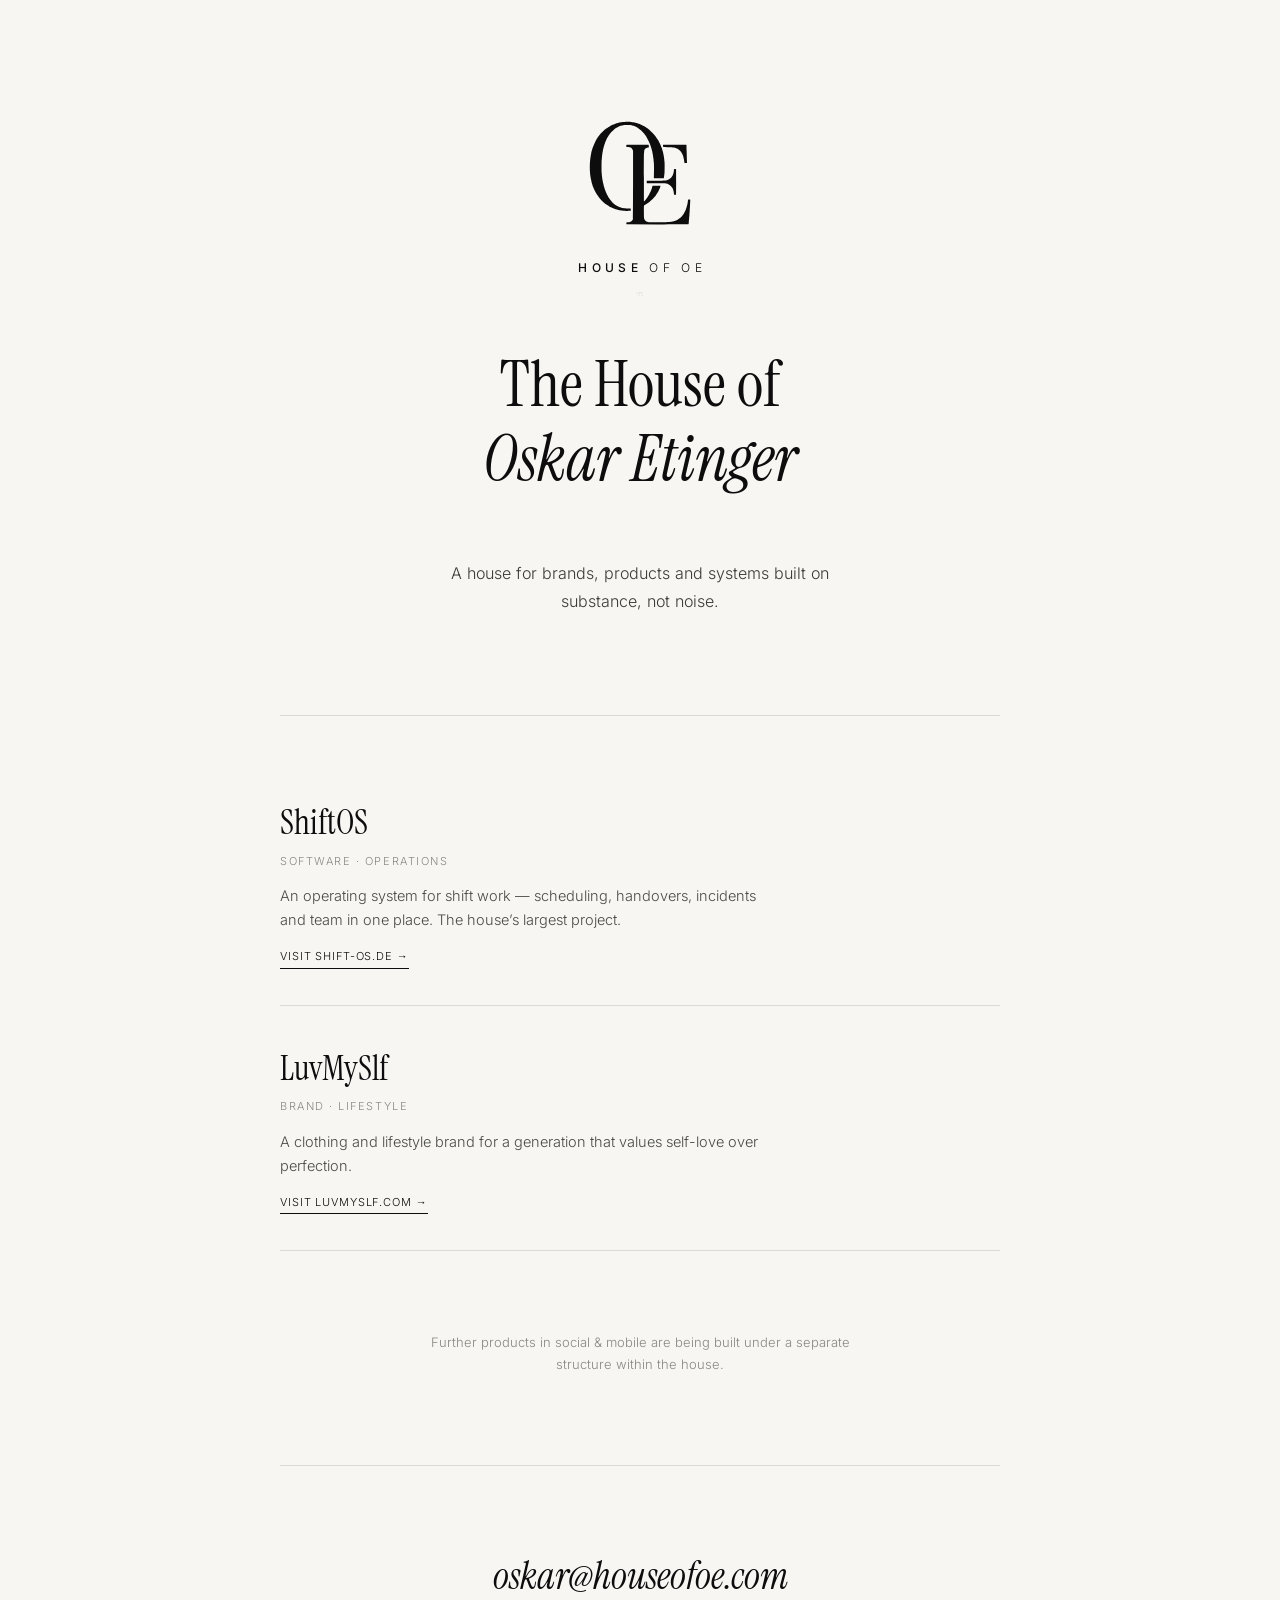
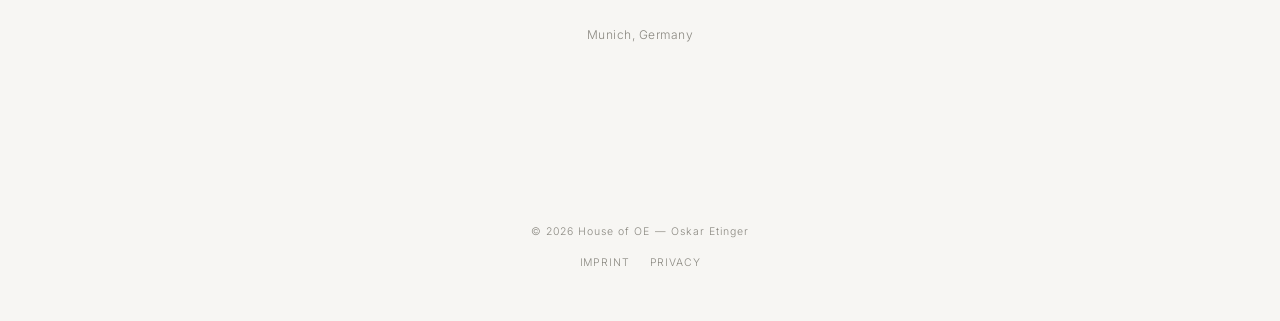
==== index.html @ 06ba4aed "Update hidden mark to חי" ====
<!DOCTYPE html>
<html lang="en">
<head>
<meta charset="UTF-8">
<meta name="viewport" content="width=device-width, initial-scale=1.0">
<title>House of OE</title>
<link rel="icon" href="favicon.ico" sizes="48x48">
<link rel="icon" href="icon.svg" type="image/svg+xml">
<link rel="icon" href="icon-32x32.png" sizes="32x32" type="image/png">
<link rel="apple-touch-icon" href="apple-icon.png">
<style>
  @font-face{
    font-family:'Inter';font-style:normal;font-weight:300;font-display:swap;
    src:url([data-uri]) format('woff2');
  }
  @font-face{
    font-family:'Inter';font-style:normal;font-weight:400;font-display:swap;
    src:url([data-uri]) format('woff2');
  }
  @font-face{
    font-family:'Inter';font-style:normal;font-weight:500;font-display:swap;
    src:url([data-uri]) format('woff2');
  }
  @font-face{
    font-family:'Instrument Serif';font-style:normal;font-weight:400;font-display:swap;
    src:url([data-uri]) format('woff2');
  }
  @font-face{
    font-family:'Instrument Serif';font-style:italic;font-weight:400;font-display:swap;
    src:url([data-uri]) format('woff2');
  }

  :root{
    --bg:#f7f6f3;   /* bone white, not pure white */
    --fg:#0d0d0d;   /* near black ink */
    --dim:#8a8880;
  }
  *{margin:0;padding:0;box-sizing:border-box;}
  html{background:var(--bg);}
  body{
    background:var(--bg);
    color:var(--fg);
    font-family:'Inter',sans-serif;
    font-weight:300;
    line-height:1.6;
    -webkit-font-smoothing:antialiased;
  }
  ::selection{background:var(--fg);color:var(--bg);}
  .wrap{max-width:720px;margin:0 auto;padding:0 32px;}

  /* ---------- MARK ---------- */
  .mark-stage{
    padding:120px 0 40px;
    display:flex;flex-direction:column;align-items:center;text-align:center;
  }
  .mono{width:104px;height:auto;color:var(--fg);}
  .word{
    margin-top:32px;
    font-size:12px;letter-spacing:0.36em;text-transform:uppercase;
    padding-left:0.36em; /* optical centering for the tracking */
  }
  .word b{font-weight:500;}
  .mk{
    display:block;
    margin-top:10px;
    font-size:8px;
    color:#e4e2db;
    letter-spacing:0.02em;
    user-select:none;
  }

  /* ---------- TITLE ---------- */
  .title{
    text-align:center;
    padding:8px 0 64px;
  }
  .title h1{
    font-family:'Instrument Serif',serif;
    font-weight:400;
    font-size:clamp(40px,7vw,64px);
    line-height:1.15;
    max-width:560px;
    margin:0 auto;
  }
  .title h1 em{font-style:italic;}

  /* ---------- LEDE ---------- */
  .lede{
    text-align:center;
    padding-bottom:100px;
  }
  .lede p{
    font-size:16px;font-weight:300;color:#3a3a38;
    max-width:420px;margin:0 auto;line-height:1.75;
  }

  hr{border:none;border-top:1px solid #dcdad3;max-width:720px;margin:0 auto;}

  /* ---------- REGISTER ---------- */
  .register{padding:80px 0;}
  .row{
    display:block;
    padding:36px 0;
    border-bottom:1px solid #dcdad3;
    text-decoration:none;
    color:inherit;
    transition:opacity .25s;
  }
  .row:hover{opacity:0.6;}
  .row:first-of-type{padding-top:0;}
  .row .name{
    font-family:'Instrument Serif',serif;
    font-size:clamp(26px,4vw,34px);
    font-weight:400;
  }
  .row .cat{
    font-size:11px;letter-spacing:0.14em;text-transform:uppercase;color:var(--dim);
    margin-top:2px;
  }
  .row .desc{
    margin-top:14px;
    font-size:14.5px;font-weight:300;color:#4a4a47;
    max-width:480px;line-height:1.65;
  }
  .row .visit{
    display:inline-block;
    margin-top:16px;
    font-size:11px;letter-spacing:0.08em;text-transform:uppercase;color:var(--fg);
    border-bottom:1px solid var(--fg);
    padding-bottom:2px;
  }

  /* ---------- NOTE ---------- */
  .note{padding:0 0 90px;text-align:center;}
  .note p{
    font-size:13px;color:var(--dim);font-weight:300;line-height:1.7;
    max-width:440px;margin:0 auto;
  }

  /* ---------- CONTACT ---------- */
  .contact{padding:80px 0 140px;text-align:center;}
  .contact a{
    font-family:'Instrument Serif',serif;font-style:italic;
    font-size:clamp(26px,4.5vw,38px);
    color:var(--fg);text-decoration:none;
  }
  .contact a:hover{color:#555;}
  .contact .loc{margin-top:18px;font-size:12px;color:var(--dim);letter-spacing:0.04em;}

  footer{padding:40px 0 48px;text-align:center;}
  footer .copy{font-size:10.5px;letter-spacing:0.1em;color:var(--dim);}
  footer .legal{margin-top:14px;display:flex;justify-content:center;gap:20px;}
  footer .legal a{
    font-size:10.5px;letter-spacing:0.08em;text-transform:uppercase;color:var(--dim);
    text-decoration:none;border-bottom:1px solid transparent;
  }
  footer .legal a:hover{color:var(--fg);border-color:var(--fg);}

  @media (max-width:640px){
    .wrap{padding:0 24px;}
    .mark-stage{padding:88px 0 32px;}

  }
</style>
</head>
<body>

<div class="mark-stage">
  <svg class="mono" viewBox="0 0 1042 1063" fill="currentColor" role="img" aria-label="House of OE">
    <g transform="translate(0.000000,1063.000000) scale(0.100000,-0.100000)">
    <path d="M3700 10440 c-30 -4 -100 -9 -155 -9 -55 -1 -125 -8 -155 -16 -30 -8
-77 -15 -105 -15 -27 0 -61 -7 -75 -15 -14 -8 -45 -15 -70 -15 -25 0 -54 -7
-64 -15 -11 -8 -36 -15 -55 -15 -20 0 -45 -7 -55 -15 -11 -8 -34 -15 -50 -15
-17 -1 -42 -7 -56 -15 -14 -8 -36 -15 -50 -15 -14 0 -34 -7 -44 -15 -11 -8
-28 -15 -37 -15 -10 0 -31 -7 -48 -15 -17 -8 -45 -22 -62 -30 -17 -8 -38 -15
-48 -15 -9 0 -21 -4 -26 -8 -6 -4 -37 -19 -70 -32 -71 -27 -263 -126 -286
-146 -8 -8 -20 -14 -25 -14 -5 -1 -50 -26 -100 -58 -153 -96 -210 -137 -365
-257 -87 -67 -400 -376 -457 -450 -25 -33 -64 -81 -86 -106 -141 -158 -372
-536 -483 -789 -8 -19 -19 -42 -24 -50 -5 -8 -12 -22 -15 -30 -3 -8 -12 -27
-20 -42 -8 -14 -14 -33 -14 -41 0 -8 -7 -20 -15 -27 -8 -7 -15 -21 -15 -32 0
-11 -6 -32 -13 -46 -8 -15 -21 -42 -30 -60 -9 -19 -17 -41 -17 -51 0 -9 -7
-26 -15 -37 -8 -10 -15 -28 -15 -40 0 -11 -7 -29 -15 -40 -8 -10 -15 -31 -15
-45 0 -14 -7 -34 -15 -45 -8 -10 -15 -35 -15 -54 0 -19 -7 -44 -15 -54 -8 -11
-15 -31 -15 -45 -1 -14 -7 -37 -15 -51 -8 -14 -14 -38 -15 -53 0 -16 -5 -38
-12 -50 -6 -12 -15 -51 -19 -87 -17 -132 -32 -216 -45 -253 -8 -20 -14 -59
-14 -85 0 -26 -7 -65 -15 -87 -8 -22 -14 -72 -15 -112 0 -39 -5 -84 -11 -100
-10 -26 -16 -87 -39 -428 -12 -180 -12 -596 0 -740 6 -66 15 -185 20 -265 5
-80 14 -161 20 -180 5 -19 10 -55 10 -80 0 -25 7 -72 15 -103 8 -32 15 -77 15
-100 0 -23 7 -55 15 -71 8 -15 15 -43 15 -61 0 -18 7 -52 15 -75 8 -23 15 -61
15 -84 1 -22 7 -52 15 -66 8 -14 14 -41 15 -61 0 -19 7 -44 15 -55 8 -10 15
-33 15 -50 0 -16 7 -39 15 -50 8 -10 15 -35 15 -54 0 -19 7 -44 15 -54 8 -11
15 -32 15 -46 0 -14 7 -35 15 -46 8 -10 15 -29 15 -41 0 -12 6 -34 14 -50 7
-15 21 -45 30 -66 9 -20 23 -54 32 -75 9 -20 23 -50 30 -65 8 -16 14 -34 14
-42 0 -7 7 -18 15 -25 8 -7 15 -23 15 -35 0 -12 7 -28 15 -35 8 -7 15 -21 15
-31 0 -10 4 -21 10 -24 5 -3 21 -30 36 -58 14 -29 39 -74 55 -102 16 -27 37
-63 45 -80 35 -68 143 -234 232 -354 26 -35 56 -76 67 -91 72 -99 310 -356
390 -423 33 -27 83 -71 110 -97 54 -50 186 -152 247 -188 20 -13 38 -26 40
-30 3 -8 143 -102 151 -102 3 0 28 -15 55 -33 28 -18 117 -66 198 -106 82 -40
161 -80 176 -87 14 -8 33 -14 41 -14 8 0 20 -7 27 -15 7 -8 25 -15 40 -15 15
0 33 -7 40 -15 7 -8 24 -15 39 -15 14 0 35 -7 45 -15 11 -8 29 -15 40 -15 12
0 30 -7 40 -15 11 -8 36 -15 55 -15 20 0 45 -7 55 -15 11 -8 36 -15 55 -15 20
0 45 -7 55 -15 11 -8 36 -15 55 -15 20 0 45 -7 55 -15 11 -8 40 -15 65 -15 25
0 64 -7 86 -15 22 -8 69 -14 105 -15 36 0 92 -7 125 -15 81 -20 767 -22 782
-3 6 7 9 60 8 118 l-2 105 -304 5 c-209 4 -313 9 -332 18 -16 6 -52 12 -80 12
-29 1 -63 7 -77 15 -14 8 -43 14 -66 15 -22 0 -49 7 -60 15 -10 8 -32 15 -49
15 -16 0 -39 7 -49 15 -11 8 -31 15 -45 15 -14 0 -35 7 -45 15 -11 8 -30 15
-42 15 -12 0 -27 7 -34 15 -7 8 -19 15 -27 15 -13 0 -34 9 -93 41 -79 42 -101
55 -138 80 -24 16 -45 29 -48 29 -9 0 -209 154 -265 204 -112 101 -322 358
-407 497 -47 77 -51 85 -85 136 -15 24 -27 45 -27 49 0 3 -13 26 -30 51 -16
24 -30 50 -30 57 0 8 -7 19 -15 26 -8 7 -15 20 -15 30 0 10 -7 23 -15 30 -8 7
-15 20 -15 30 0 10 -7 23 -15 30 -8 7 -15 23 -15 35 0 12 -7 28 -15 35 -8 7
-15 18 -15 24 0 7 -13 39 -30 71 -16 32 -30 66 -30 76 0 10 -8 32 -17 51 -9
18 -22 45 -30 60 -7 14 -13 34 -13 45 0 10 -7 27 -15 37 -8 11 -15 32 -15 46
0 14 -4 30 -8 36 -9 9 -39 101 -61 184 -7 25 -19 68 -27 95 -20 69 -34 132
-43 185 -4 25 -12 61 -18 80 -14 44 -31 126 -43 207 -5 35 -14 72 -20 82 -5
11 -10 37 -10 59 0 21 -7 61 -15 88 -8 27 -15 78 -15 114 0 36 -5 81 -11 100
-7 19 -15 94 -19 165 -5 72 -13 171 -20 220 -14 112 -15 1199 0 1295 5 36 14
133 20 215 5 83 14 168 20 190 5 22 10 65 10 95 0 30 7 82 15 115 8 33 15 81
15 106 0 26 7 66 15 89 8 23 15 59 15 80 0 21 7 57 15 80 8 23 15 58 15 77 0
19 5 44 12 56 6 12 15 40 19 62 8 42 27 114 54 205 9 30 20 73 26 95 5 21 14
44 18 50 5 5 11 24 14 40 6 35 24 89 43 128 8 16 14 39 14 52 0 12 7 28 15 35
8 7 15 22 15 34 0 12 7 31 15 42 8 10 15 26 15 34 0 13 47 119 70 160 9 15 42
83 54 110 4 8 22 42 41 75 19 33 39 70 45 83 5 12 26 48 47 80 21 31 42 65 48
74 13 21 93 136 145 207 60 83 343 362 449 443 115 88 276 185 379 228 76 32
102 43 175 74 21 9 48 16 60 16 12 1 33 7 47 15 14 8 44 14 68 15 24 0 52 5
63 11 11 5 52 14 92 20 40 5 97 13 127 18 72 12 415 12 508 0 39 -5 102 -13
140 -17 37 -5 85 -15 107 -22 22 -7 58 -18 80 -26 22 -7 55 -15 72 -19 18 -4
35 -11 38 -16 4 -5 13 -9 21 -9 25 0 244 -112 359 -183 192 -120 475 -384 634
-592 73 -96 221 -323 286 -440 50 -88 195 -370 195 -377 0 -4 14 -37 30 -71
17 -35 30 -71 30 -79 0 -8 7 -23 15 -34 8 -10 15 -28 15 -40 0 -11 7 -29 15
-40 8 -10 15 -28 15 -40 0 -11 7 -29 15 -40 8 -10 15 -31 15 -45 0 -15 6 -32
14 -38 8 -6 16 -24 19 -39 4 -26 9 -40 37 -122 7 -19 15 -55 19 -80 4 -25 13
-55 19 -67 7 -12 12 -34 12 -50 1 -15 7 -39 15 -53 8 -14 15 -41 15 -60 0 -19
7 -46 15 -60 8 -14 14 -46 15 -71 0 -26 7 -63 15 -82 8 -20 15 -56 15 -80 0
-25 7 -61 15 -80 8 -20 15 -63 15 -95 0 -33 7 -79 15 -102 8 -23 15 -70 15
-104 0 -34 5 -77 11 -96 7 -19 15 -89 19 -155 4 -66 13 -149 19 -185 31 -182
37 -913 13 -1435 -5 -99 -6 -183 -2 -188 3 -4 229 -6 501 -5 l494 3 7 40 c3
22 12 76 18 120 6 44 15 103 20 130 5 28 12 93 15 145 3 52 10 113 15 135 13
53 13 974 0 1028 -5 23 -14 98 -20 167 -14 172 -27 286 -39 345 -12 60 -28
158 -41 240 -5 33 -13 73 -19 88 -6 16 -11 40 -11 55 0 15 -6 47 -14 72 -8 25
-22 72 -31 105 -36 133 -48 172 -61 210 -8 23 -14 51 -14 64 0 13 -7 36 -15
52 -8 16 -22 42 -30 58 -8 16 -15 34 -15 41 0 7 -6 26 -14 43 -7 18 -35 84
-61 147 -58 139 -196 420 -254 514 -22 37 -41 69 -41 71 0 5 -192 290 -199
295 -4 3 -27 32 -51 65 -24 33 -65 83 -90 110 -25 28 -62 70 -82 95 -52 65
-294 309 -353 355 -27 22 -77 63 -110 90 -137 117 -334 250 -515 349 -68 37
-277 140 -320 158 -14 5 -38 16 -53 24 -16 8 -36 14 -46 14 -9 0 -26 7 -37 15
-10 8 -31 15 -45 15 -15 0 -32 7 -39 15 -7 8 -27 15 -44 15 -17 0 -40 7 -50
15 -11 8 -31 15 -45 15 -14 1 -37 7 -51 15 -14 8 -38 14 -55 15 -16 0 -43 7
-59 15 -15 8 -49 15 -75 15 -25 1 -57 7 -71 15 -14 8 -52 14 -85 15 -33 0 -76
5 -95 11 -66 22 -619 44 -720 29z"/>
    <path d="M3850 8121 c-15 -29 -13 -178 3 -188 6 -4 35 -8 62 -9 114 -2 243
-16 280 -31 98 -38 144 -66 197 -120 70 -71 106 -149 122 -258 15 -109 15
-6684 0 -6765 -23 -123 -106 -242 -201 -289 -26 -13 -60 -30 -75 -38 -14 -7
-33 -13 -43 -13 -9 0 -28 -6 -43 -14 -17 -8 -74 -16 -150 -18 -159 -7 -164
-10 -160 -122 l3 -81 3104 -3 c1723 -1 3109 2 3114 7 16 16 37 147 37 236 1
49 5 110 11 135 5 25 14 117 19 205 5 88 14 176 20 195 5 19 10 91 10 160 0
69 7 175 15 235 8 61 15 164 15 230 0 66 5 149 11 185 6 36 14 160 19 275 5
116 14 297 21 403 8 139 8 197 0 205 -5 5 -52 12 -104 15 -77 3 -95 1 -106
-12 -8 -10 -17 -59 -22 -119 -5 -56 -15 -138 -23 -182 -8 -44 -20 -109 -26
-145 -7 -36 -16 -69 -21 -75 -5 -5 -9 -20 -9 -35 0 -22 -12 -68 -42 -155 -6
-16 -14 -48 -18 -70 -9 -46 -26 -98 -46 -138 -8 -16 -14 -36 -14 -46 0 -9 -7
-26 -15 -37 -8 -10 -15 -25 -15 -33 0 -13 -49 -126 -70 -161 -5 -8 -21 -40
-36 -70 -15 -30 -43 -80 -62 -110 -20 -30 -43 -67 -52 -82 -53 -94 -227 -286
-339 -376 -139 -112 -367 -252 -411 -252 -9 0 -25 -7 -36 -15 -10 -8 -28 -15
-40 -15 -11 0 -29 -7 -40 -15 -10 -8 -30 -15 -44 -15 -14 0 -36 -7 -50 -15
-14 -8 -41 -14 -61 -15 -20 0 -53 -7 -72 -15 -20 -8 -54 -15 -76 -15 -22 0
-52 -5 -68 -12 -15 -6 -107 -15 -203 -19 -96 -4 -233 -13 -305 -18 -72 -6
-476 -10 -900 -10 -639 -1 -780 2 -830 14 -33 8 -76 15 -95 15 -19 0 -44 7
-54 15 -11 8 -30 15 -42 15 -13 0 -26 4 -29 10 -3 5 -21 17 -40 26 -61 29
-130 108 -162 187 -57 136 -63 219 -63 832 0 482 2 553 16 573 8 12 19 22 25
22 5 0 28 14 51 30 22 17 45 30 50 30 8 0 91 54 263 171 194 131 403 321 609
551 147 165 210 245 221 276 3 12 10 22 15 22 8 0 56 72 93 140 11 19 25 42
33 51 8 8 14 19 14 22 0 4 17 35 38 69 47 80 116 224 177 373 32 80 56 159 58
195 l2 25 -385 2 c-428 2 -430 2 -430 -60 0 -17 -7 -41 -15 -51 -8 -11 -15
-32 -15 -48 0 -15 -6 -42 -14 -60 -21 -51 -38 -100 -43 -128 -5 -24 -22 -68
-50 -122 -7 -14 -13 -35 -13 -46 0 -11 -7 -25 -15 -32 -8 -7 -15 -18 -15 -25
0 -8 -6 -26 -14 -42 -8 -15 -40 -82 -72 -148 -84 -175 -232 -418 -351 -574
-112 -147 -209 -254 -224 -245 -5 3 -9 971 -9 2417 0 2071 2 2420 15 2472 8
33 14 89 15 124 0 106 31 179 109 259 89 93 128 112 281 136 l75 11 -4 120
c-2 66 -5 123 -8 128 -2 4 -503 7 -1113 7 -1086 0 -1110 0 -1120 -19z"/>
    <path d="M7515 8120 c-3 -10 -1 -36 4 -58 6 -21 12 -62 13 -91 1 -29 5 -54 9
-57 4 -2 163 -6 355 -9 192 -3 378 -9 414 -15 36 -5 106 -10 156 -10 55 0 108
-6 134 -15 23 -8 59 -15 79 -15 21 0 46 -7 57 -15 10 -8 31 -15 46 -15 14 0
39 -6 55 -14 15 -7 46 -21 68 -31 22 -9 47 -21 55 -26 8 -5 25 -13 37 -19 50
-21 152 -99 216 -165 100 -102 208 -274 282 -450 6 -16 20 -47 29 -68 9 -21
16 -52 16 -70 0 -18 7 -41 15 -51 8 -11 15 -34 15 -52 0 -17 7 -51 15 -74 8
-23 15 -59 15 -79 1 -20 7 -47 15 -61 8 -14 14 -51 15 -82 0 -31 7 -83 15
-115 8 -31 15 -77 15 -100 l0 -43 129 0 c94 0 130 3 133 13 3 6 1 44 -4 82 -4
39 -12 282 -18 540 -5 259 -14 525 -20 593 -5 68 -10 221 -10 342 0 120 -3
225 -6 234 -6 14 -118 16 -1174 16 -1150 0 -1169 0 -1175 -20z"/>
    <path d="M8621 5697 c-6 -8 -13 -61 -16 -118 -7 -128 -42 -293 -82 -386 -7
-17 -13 -35 -13 -40 0 -16 -61 -136 -86 -170 -13 -17 -24 -36 -24 -41 0 -19
-145 -164 -199 -200 -78 -51 -94 -60 -111 -67 -8 -3 -28 -13 -43 -21 -16 -7
-34 -14 -42 -14 -7 0 -18 -7 -25 -15 -7 -8 -24 -15 -39 -15 -14 -1 -37 -7 -51
-15 -14 -8 -42 -14 -62 -15 -20 0 -49 -6 -65 -12 -21 -10 -244 -14 -953 -18
l-925 -5 -1 -117 c0 -65 3 -123 6 -129 5 -8 267 -11 921 -13 921 -2 948 -2
1084 -37 22 -6 54 -13 72 -16 18 -3 38 -11 44 -19 6 -8 17 -14 23 -14 16 0 70
-28 136 -72 77 -50 220 -200 270 -282 41 -69 100 -206 100 -236 0 -8 7 -28 15
-44 8 -15 15 -43 15 -61 0 -17 7 -54 15 -81 8 -27 15 -78 15 -114 1 -83 14
-150 31 -161 18 -11 186 -12 193 0 3 5 6 579 6 1277 1 1019 -2 1269 -12 1276
-22 14 -184 10 -197 -5z"/>
  </g>
  </svg>
  <div class="word"><b>HOUSE</b> OF OE</div>
  <span class="mk" aria-hidden="true">חי</span>
</div>

<div class="title">
  <h1>The House of<br><em>Oskar Etinger</em></h1>
</div>

<div class="lede">
  <p>A house for brands, products and systems built on substance, not noise.</p>
</div>

<hr>

<div class="wrap register">
  <a class="row" href="https://shift-os.de" target="_blank" rel="noopener">
    <div>
      <div class="name">ShiftOS</div>
      <div class="cat">Software · Operations</div>
      <p class="desc">An operating system for shift work — scheduling, handovers, incidents and team in one place. The house’s largest project.</p>
      <span class="visit">Visit shift-os.de →</span>
    </div>
  </a>

  <a class="row" href="https://luvmyslf.com" target="_blank" rel="noopener">
    <div>
      <div class="name">LuvMySlf</div>
      <div class="cat">Brand · Lifestyle</div>
      <p class="desc">A clothing and lifestyle brand for a generation that values self-love over perfection.</p>
      <span class="visit">Visit luvmyslf.com →</span>
    </div>
  </a>
</div>

<div class="wrap note">
  <p>Further products in social &amp; mobile are being built under a separate structure within the house.</p>
</div>

<hr>

<div class="wrap contact">
  <a href="mailto:oskar@houseofoe.com">oskar@houseofoe.com</a>
  <div class="loc">Munich, Germany</div>
</div>

<footer>
  <div class="copy">© 2026 House of OE — Oskar Etinger</div>
  <div class="legal">
    <a href="imprint.html">Imprint</a>
    <a href="privacy.html">Privacy</a>
  </div>
</footer>

</body>
</html>
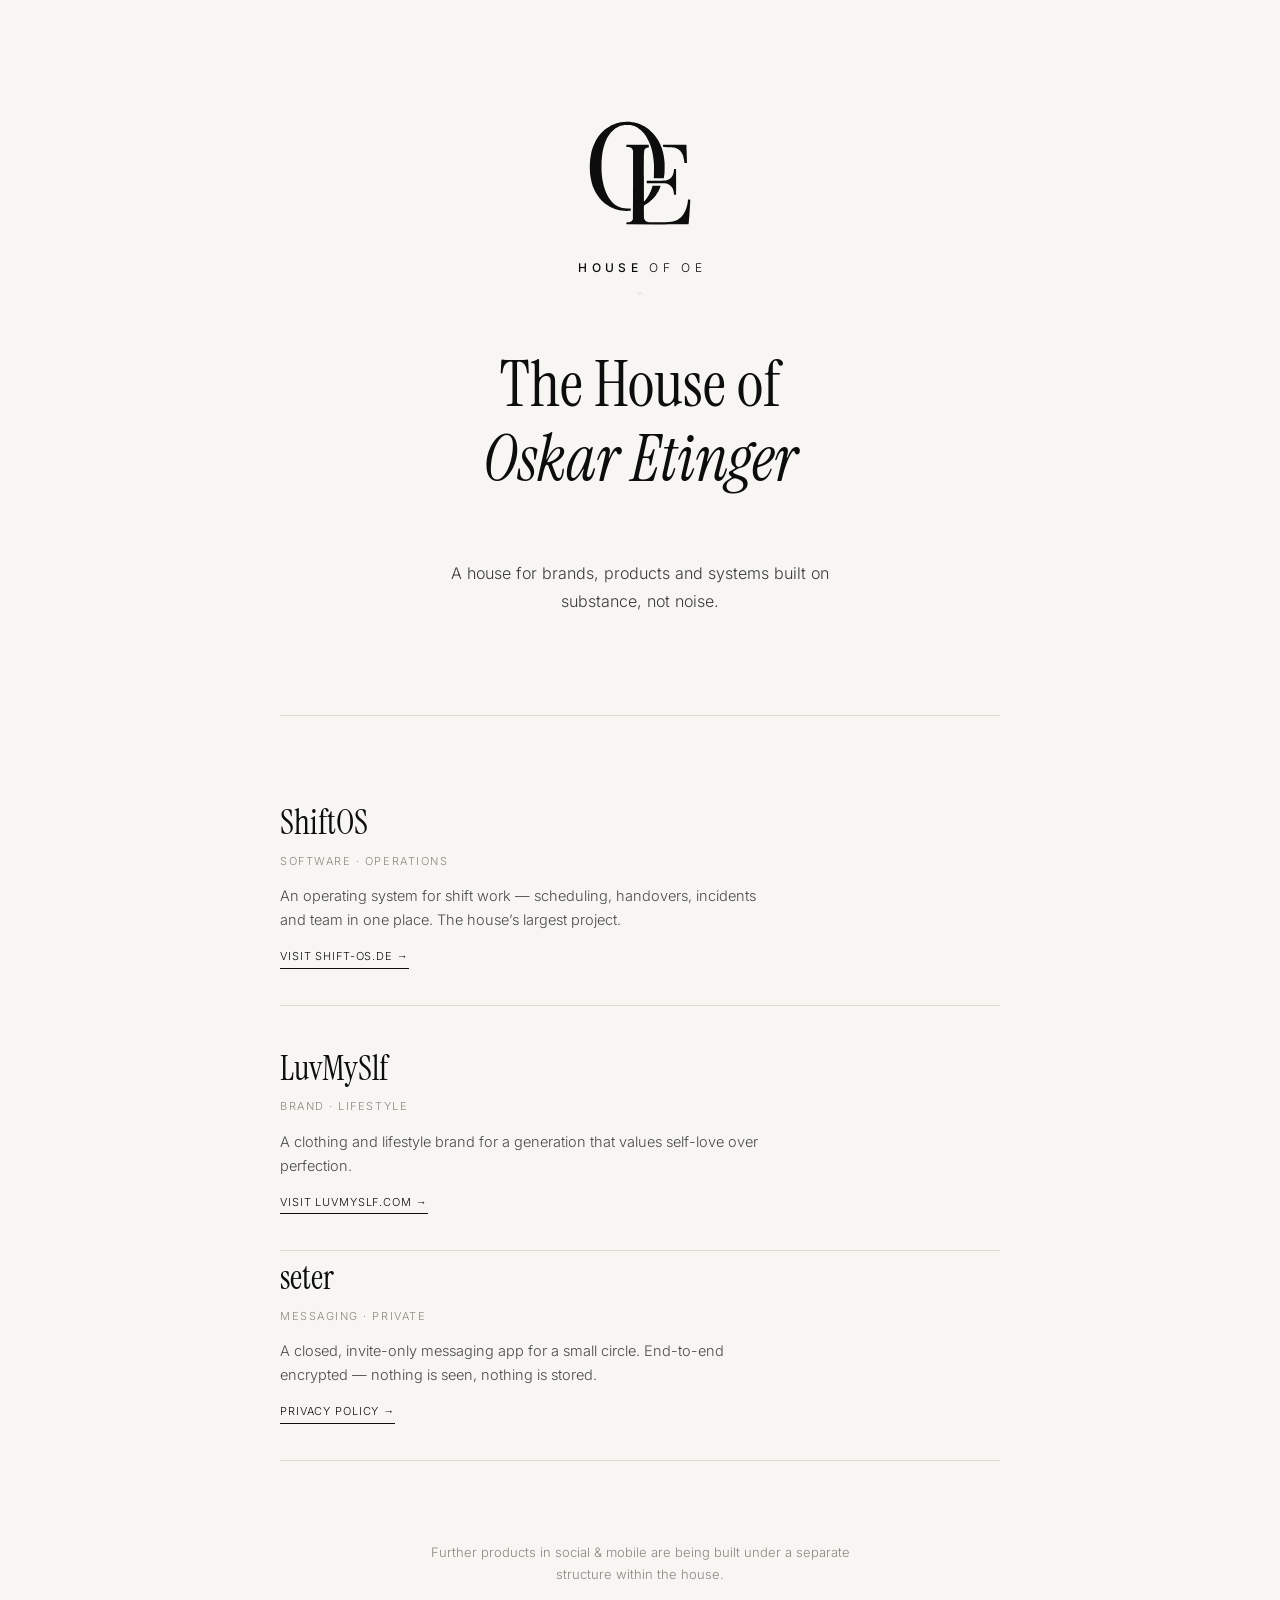
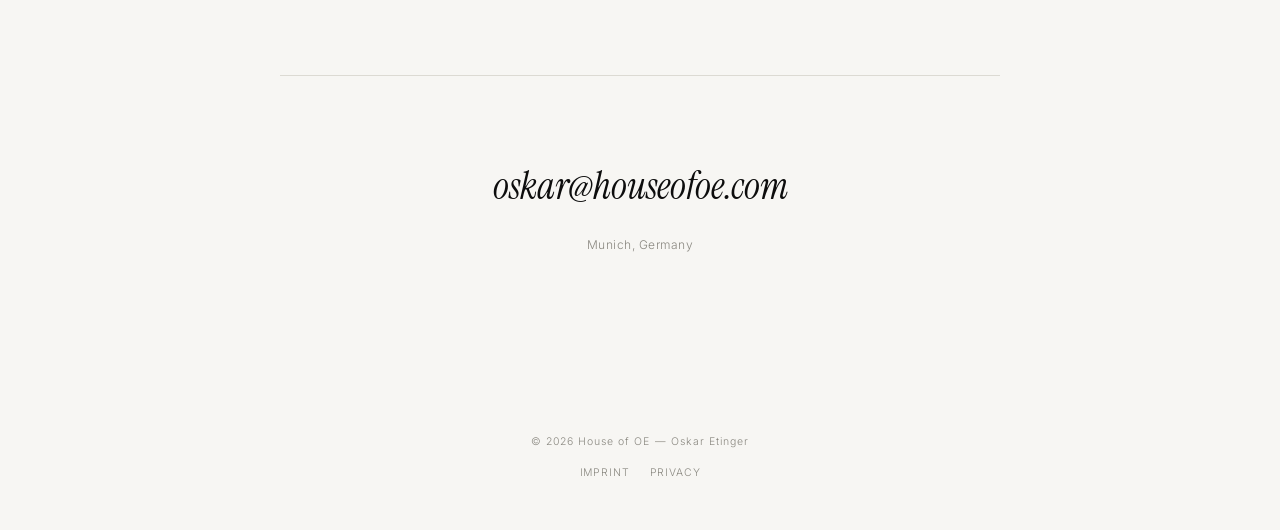
==== commit af6ff9b9: "Add seter to register, add seter privacy policy" ====
--- a/index.html
+++ b/index.html
@@ -107,6 +107,7 @@
     transition:opacity .25s;
   }
   .row:hover{opacity:0.6;}
+  .row.static:hover{opacity:1;}
   .row:first-of-type{padding-top:0;}
   .row .name{
     font-family:'Instrument Serif',serif;
@@ -128,7 +129,9 @@
     font-size:11px;letter-spacing:0.08em;text-transform:uppercase;color:var(--fg);
     border-bottom:1px solid var(--fg);
     padding-bottom:2px;
-  }
+    text-decoration:none;
+  }
+  a.visit:hover{color:#555;border-color:#555;}
 
   /* ---------- NOTE ---------- */
   .note{padding:0 0 90px;text-align:center;}
@@ -333,6 +336,15 @@
       <span class="visit">Visit luvmyslf.com →</span>
     </div>
   </a>
+
+  <div class="row static">
+    <div>
+      <div class="name">seter</div>
+      <div class="cat">Messaging · Private</div>
+      <p class="desc">A closed, invite-only messaging app for a small circle. End-to-end encrypted — nothing is seen, nothing is stored.</p>
+      <a class="visit" href="seter-privacy.html">Privacy Policy →</a>
+    </div>
+  </div>
 </div>
 
 <div class="wrap note">
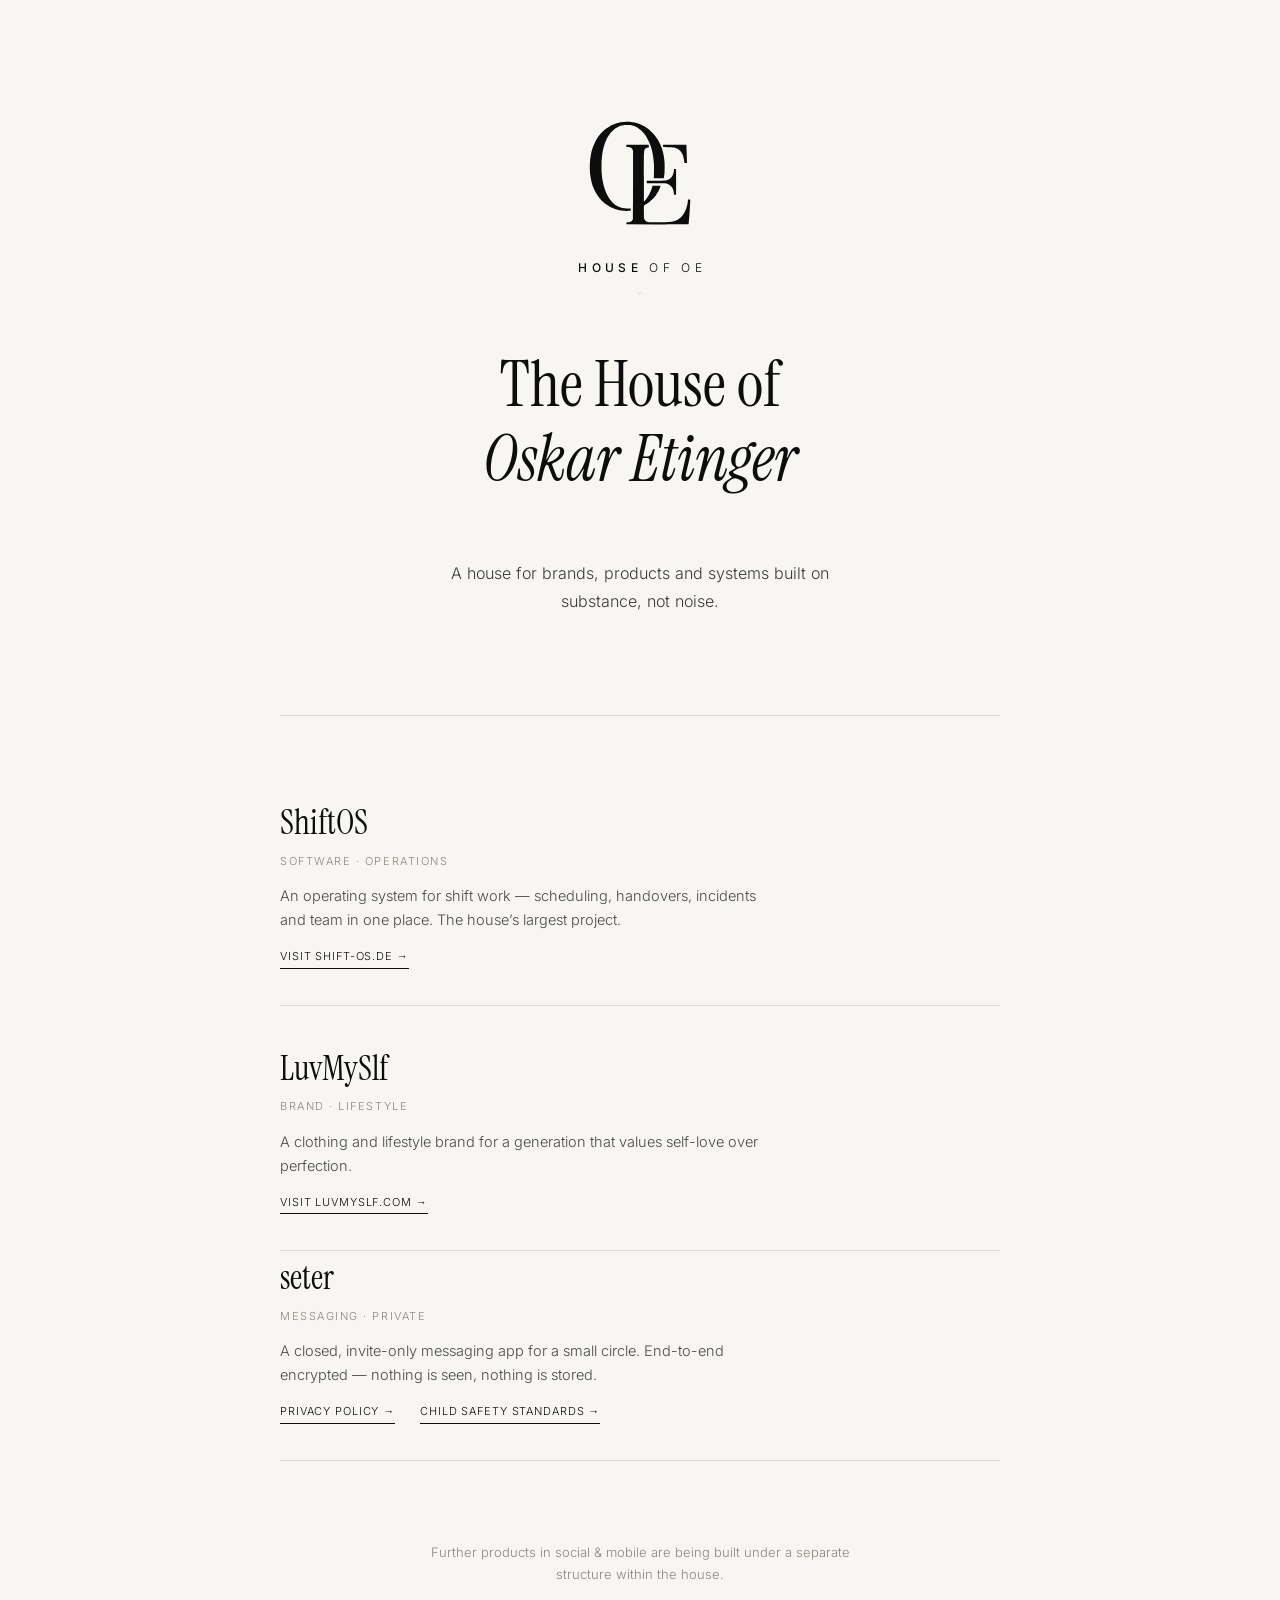
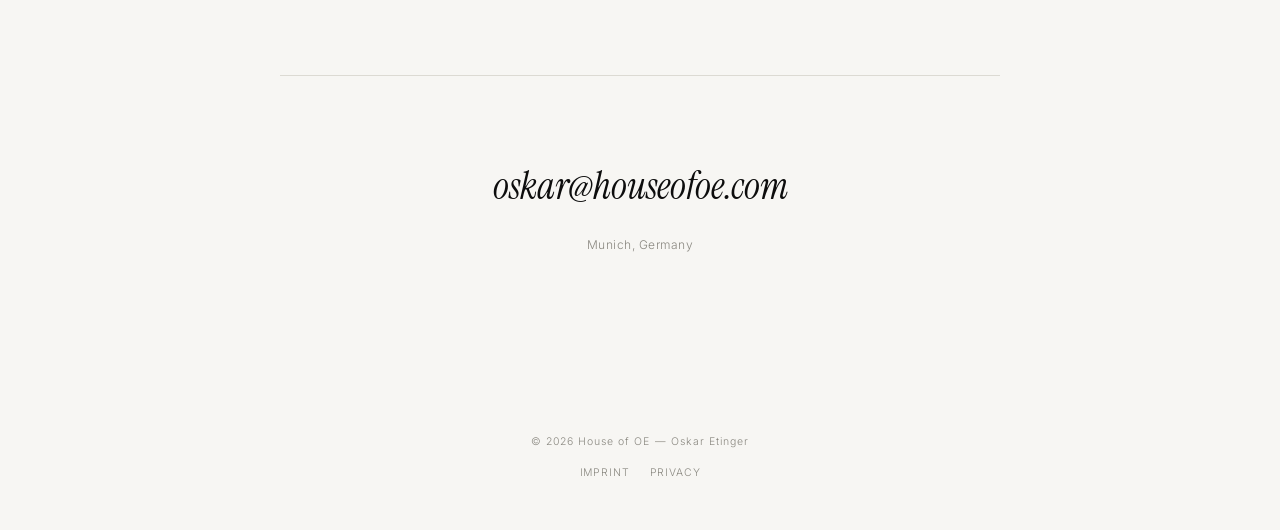
==== commit f313420b: "Update Child Safety Standards content" ====
--- a/index.html
+++ b/index.html
@@ -126,6 +126,7 @@
   .row .visit{
     display:inline-block;
     margin-top:16px;
+    margin-right:20px;
     font-size:11px;letter-spacing:0.08em;text-transform:uppercase;color:var(--fg);
     border-bottom:1px solid var(--fg);
     padding-bottom:2px;
@@ -343,6 +344,7 @@
       <div class="cat">Messaging · Private</div>
       <p class="desc">A closed, invite-only messaging app for a small circle. End-to-end encrypted — nothing is seen, nothing is stored.</p>
       <a class="visit" href="seter-privacy.html">Privacy Policy →</a>
+      <a class="visit" href="seter-csae-standards.html">Child Safety Standards →</a>
     </div>
   </div>
 </div>
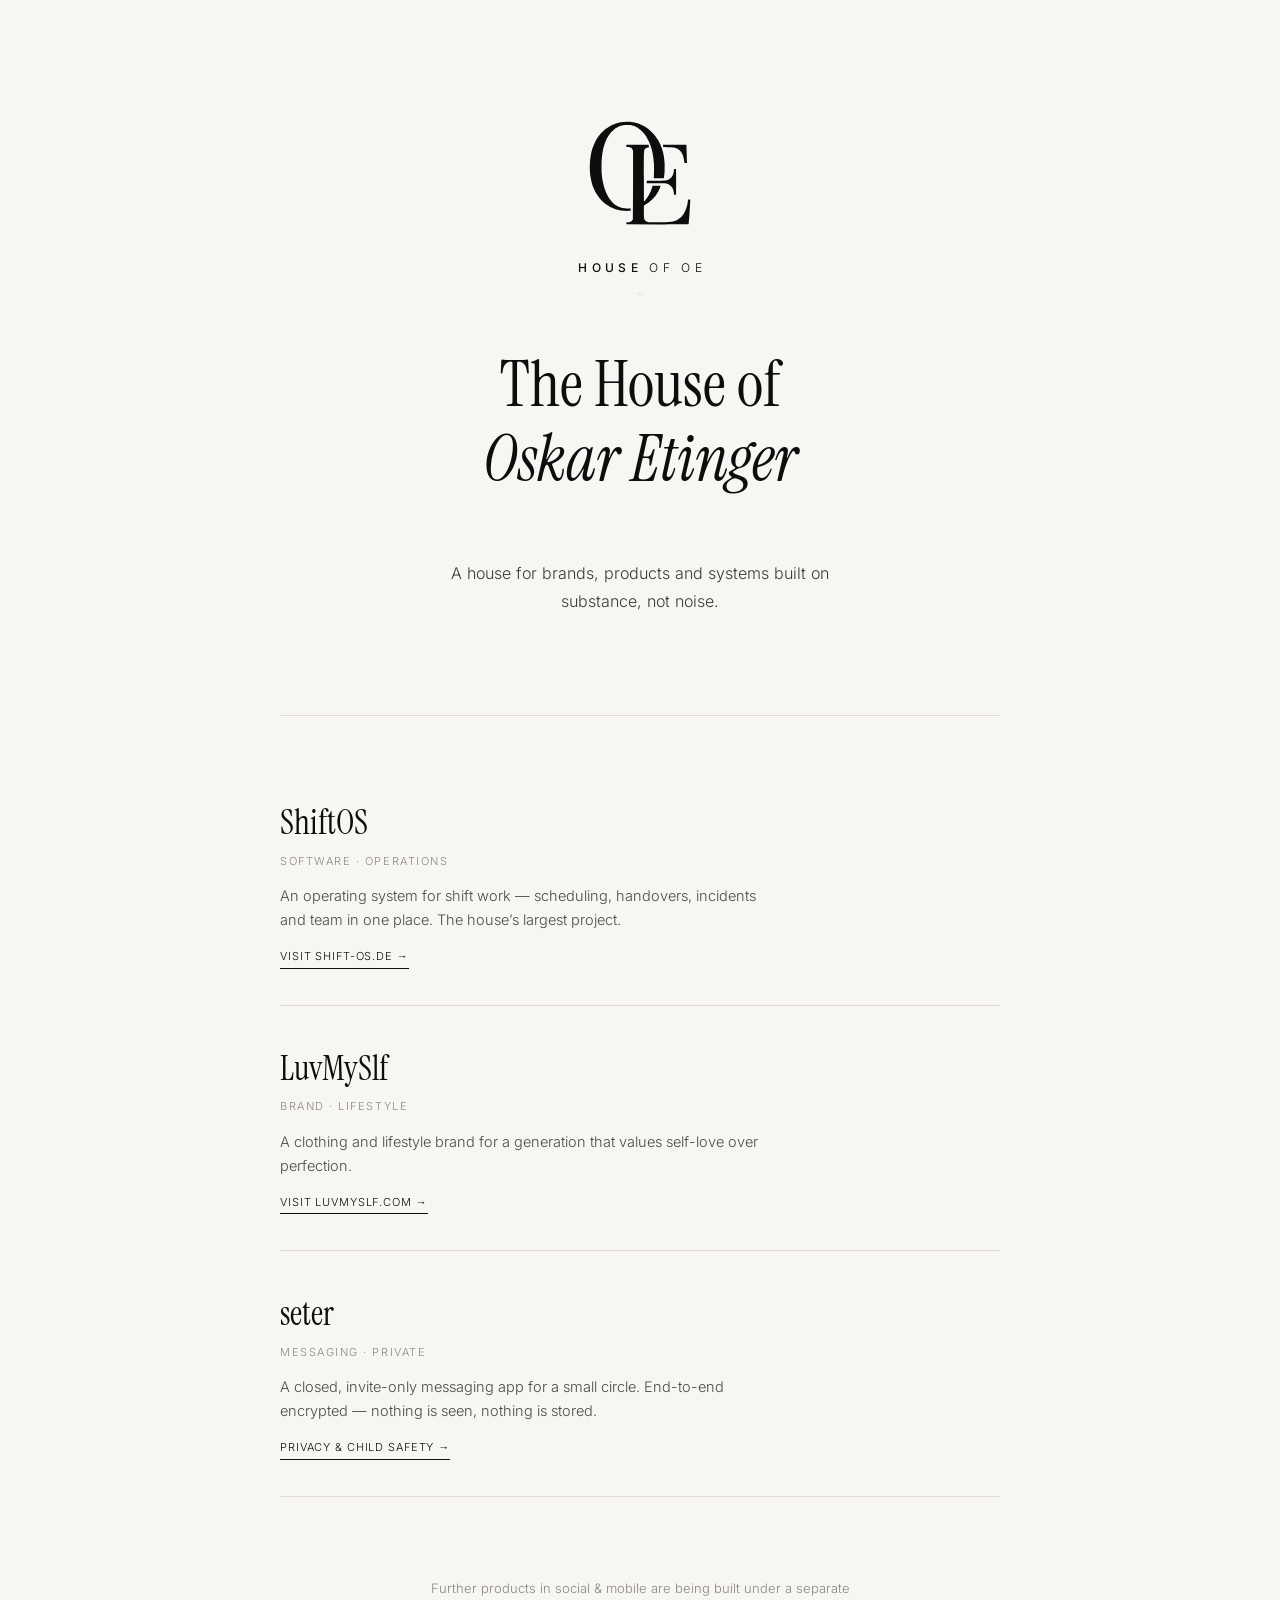
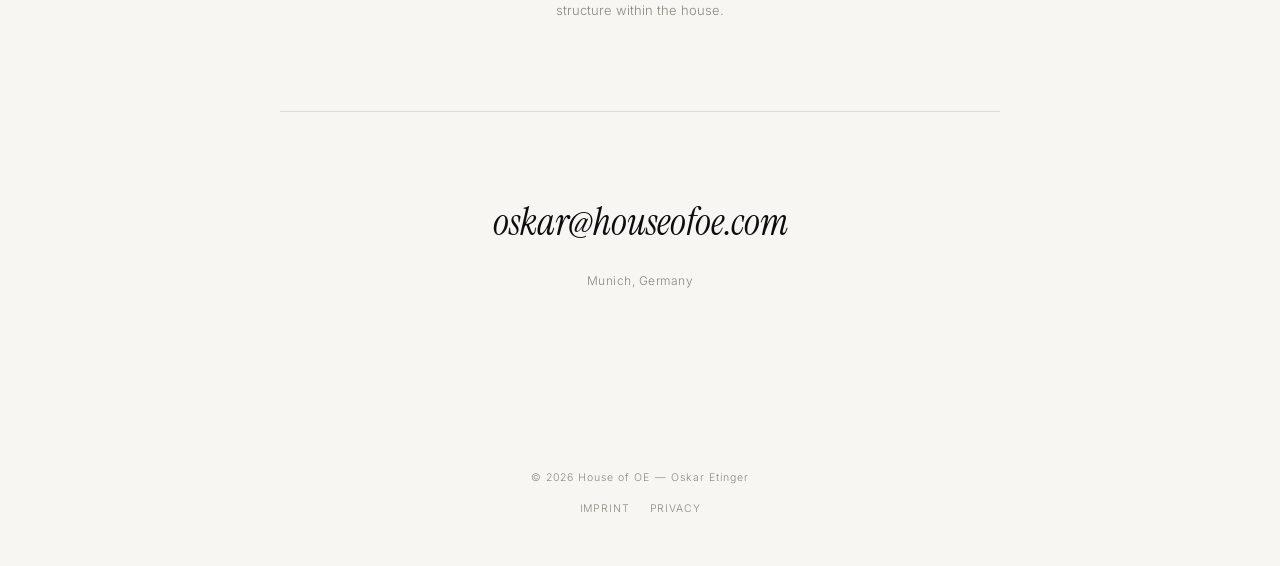
==== commit 08bc014c: "Combine seter privacy and child safety into one page" ====
--- a/index.html
+++ b/index.html
@@ -338,15 +338,14 @@
     </div>
   </a>
 
-  <div class="row static">
+  <a class="row" href="seter.html">
     <div>
       <div class="name">seter</div>
       <div class="cat">Messaging · Private</div>
       <p class="desc">A closed, invite-only messaging app for a small circle. End-to-end encrypted — nothing is seen, nothing is stored.</p>
-      <a class="visit" href="seter-privacy.html">Privacy Policy →</a>
-      <a class="visit" href="seter-csae-standards.html">Child Safety Standards →</a>
+      <span class="visit">Privacy &amp; Child Safety →</span>
     </div>
-  </div>
+  </a>
 </div>
 
 <div class="wrap note">
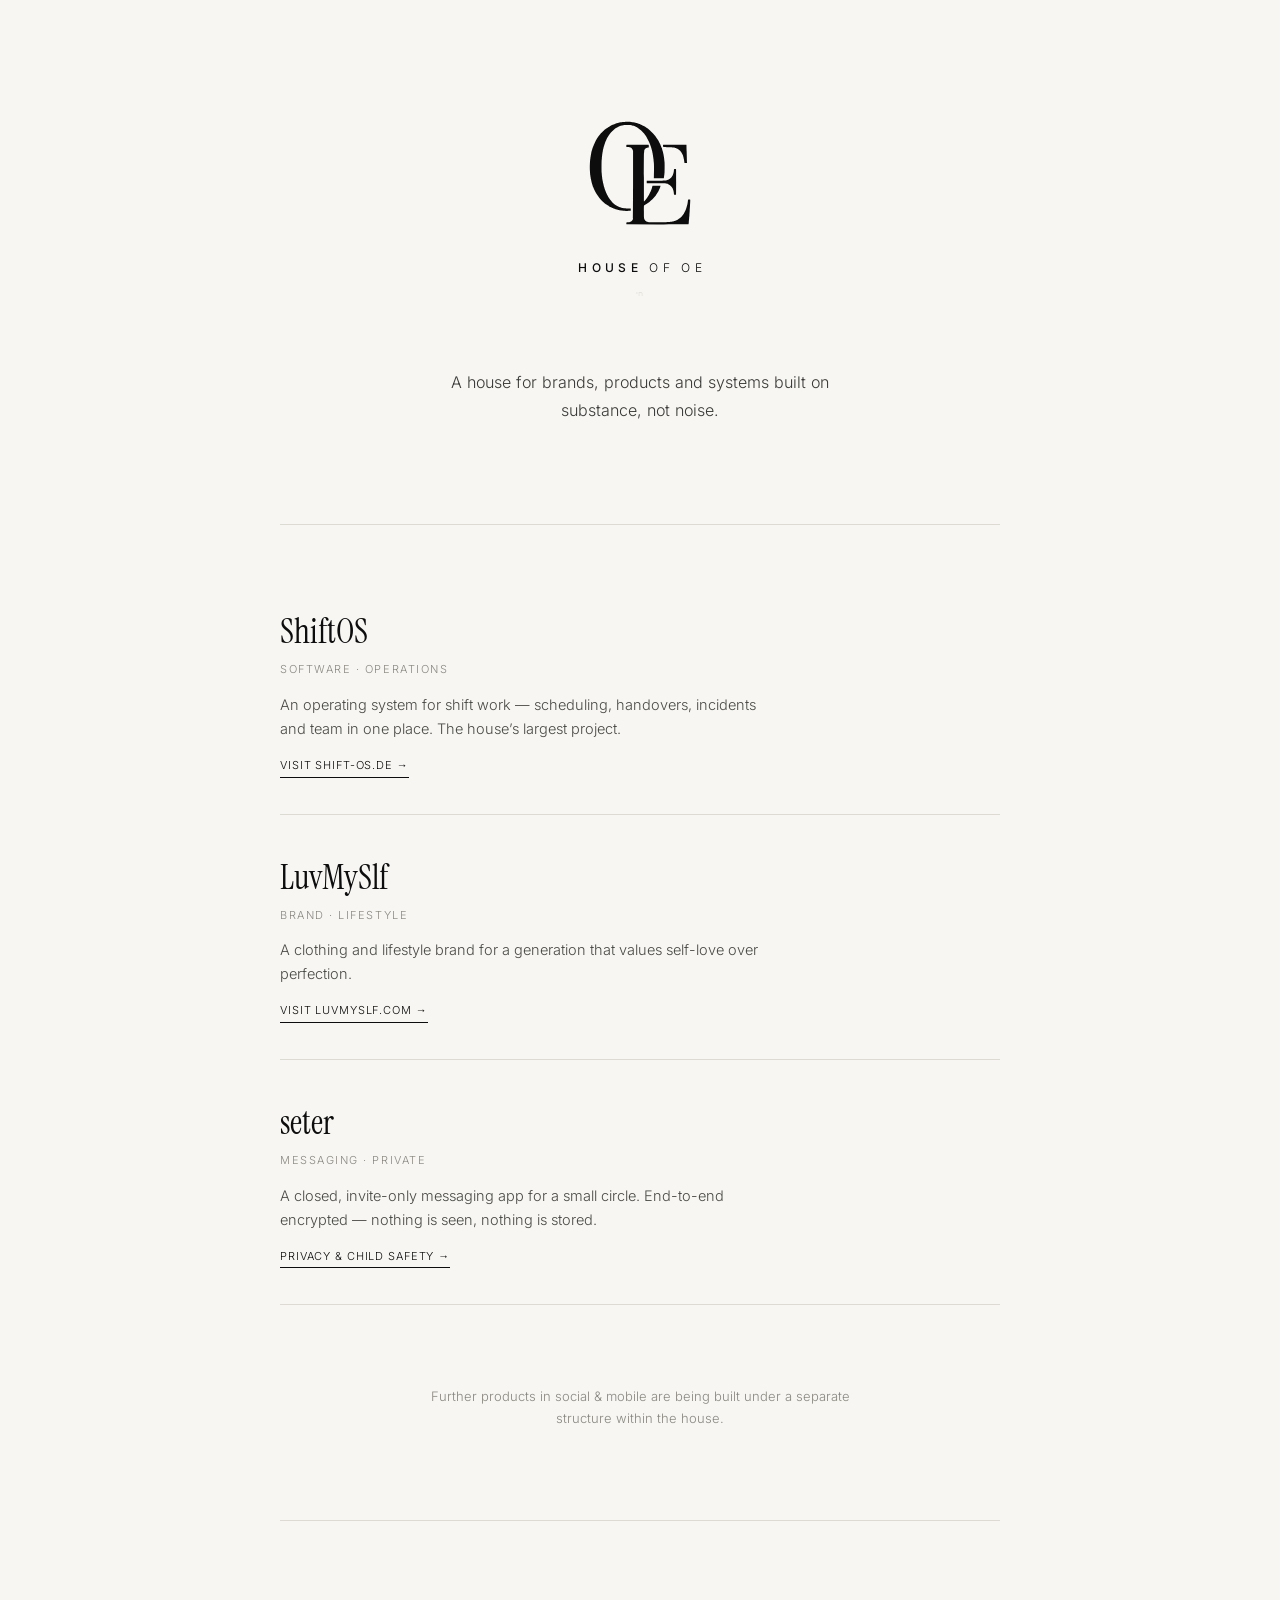
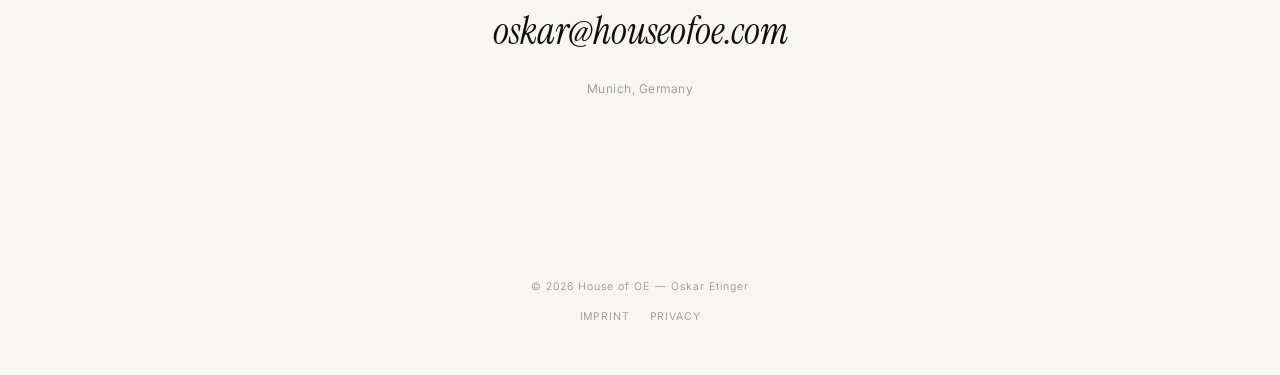
==== commit 80cdc063: "Remove name from hero title" ====
--- a/index.html
+++ b/index.html
@@ -87,7 +87,7 @@
   /* ---------- LEDE ---------- */
   .lede{
     text-align:center;
-    padding-bottom:100px;
+    padding:28px 0 100px;
   }
   .lede p{
     font-size:16px;font-weight:300;color:#3a3a38;
@@ -309,10 +309,6 @@
   <span class="mk" aria-hidden="true">חי</span>
 </div>
 
-<div class="title">
-  <h1>The House of<br><em>Oskar Etinger</em></h1>
-</div>
-
 <div class="lede">
   <p>A house for brands, products and systems built on substance, not noise.</p>
 </div>
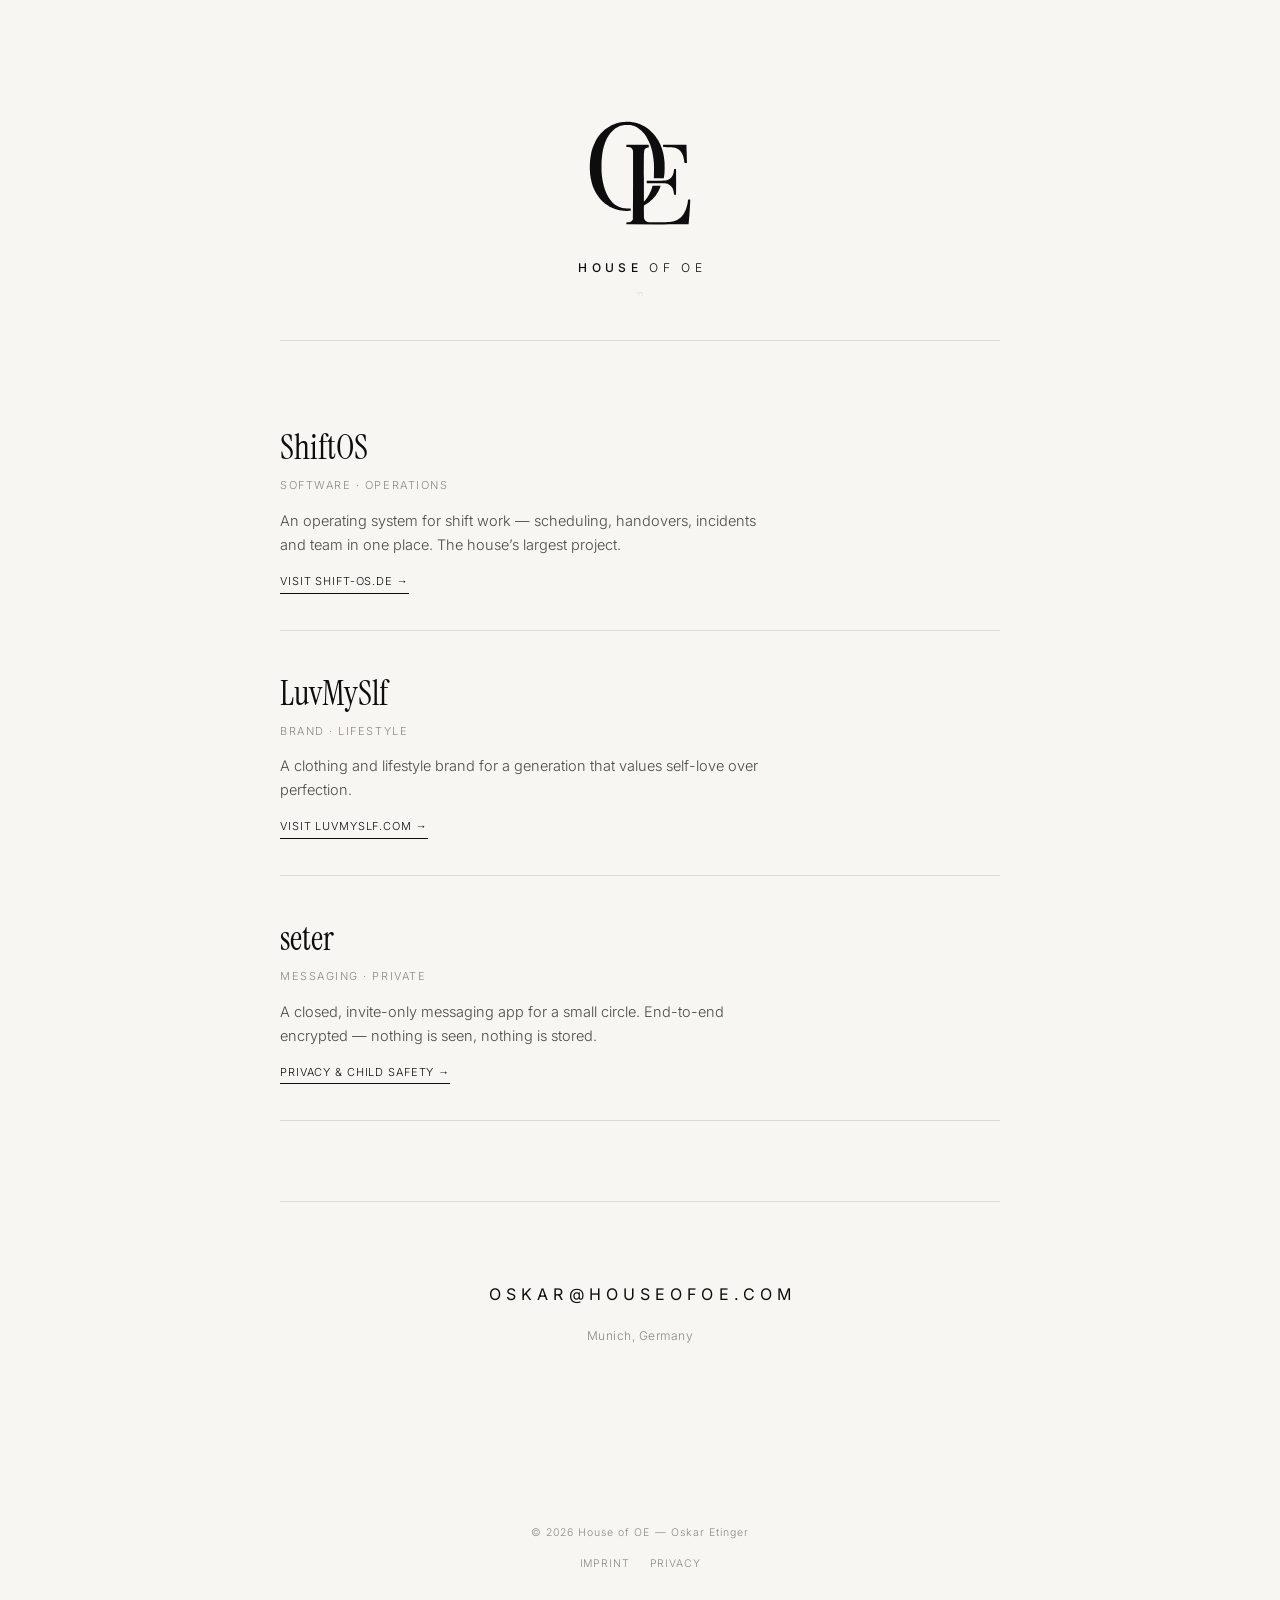
==== commit fd43e6a8: "Remove lede text and note, restyle contact email" ====
--- a/index.html
+++ b/index.html
@@ -144,8 +144,10 @@
   /* ---------- CONTACT ---------- */
   .contact{padding:80px 0 140px;text-align:center;}
   .contact a{
-    font-family:'Instrument Serif',serif;font-style:italic;
-    font-size:clamp(26px,4.5vw,38px);
+    font-family:'Inter',sans-serif;font-weight:400;
+    font-size:clamp(13px,2vw,16px);
+    letter-spacing:0.32em;text-transform:uppercase;
+    padding-left:0.32em;
     color:var(--fg);text-decoration:none;
   }
   .contact a:hover{color:#555;}
@@ -309,10 +311,6 @@
   <span class="mk" aria-hidden="true">חי</span>
 </div>
 
-<div class="lede">
-  <p>A house for brands, products and systems built on substance, not noise.</p>
-</div>
-
 <hr>
 
 <div class="wrap register">
@@ -344,10 +342,6 @@
   </a>
 </div>
 
-<div class="wrap note">
-  <p>Further products in social &amp; mobile are being built under a separate structure within the house.</p>
-</div>
-
 <hr>
 
 <div class="wrap contact">
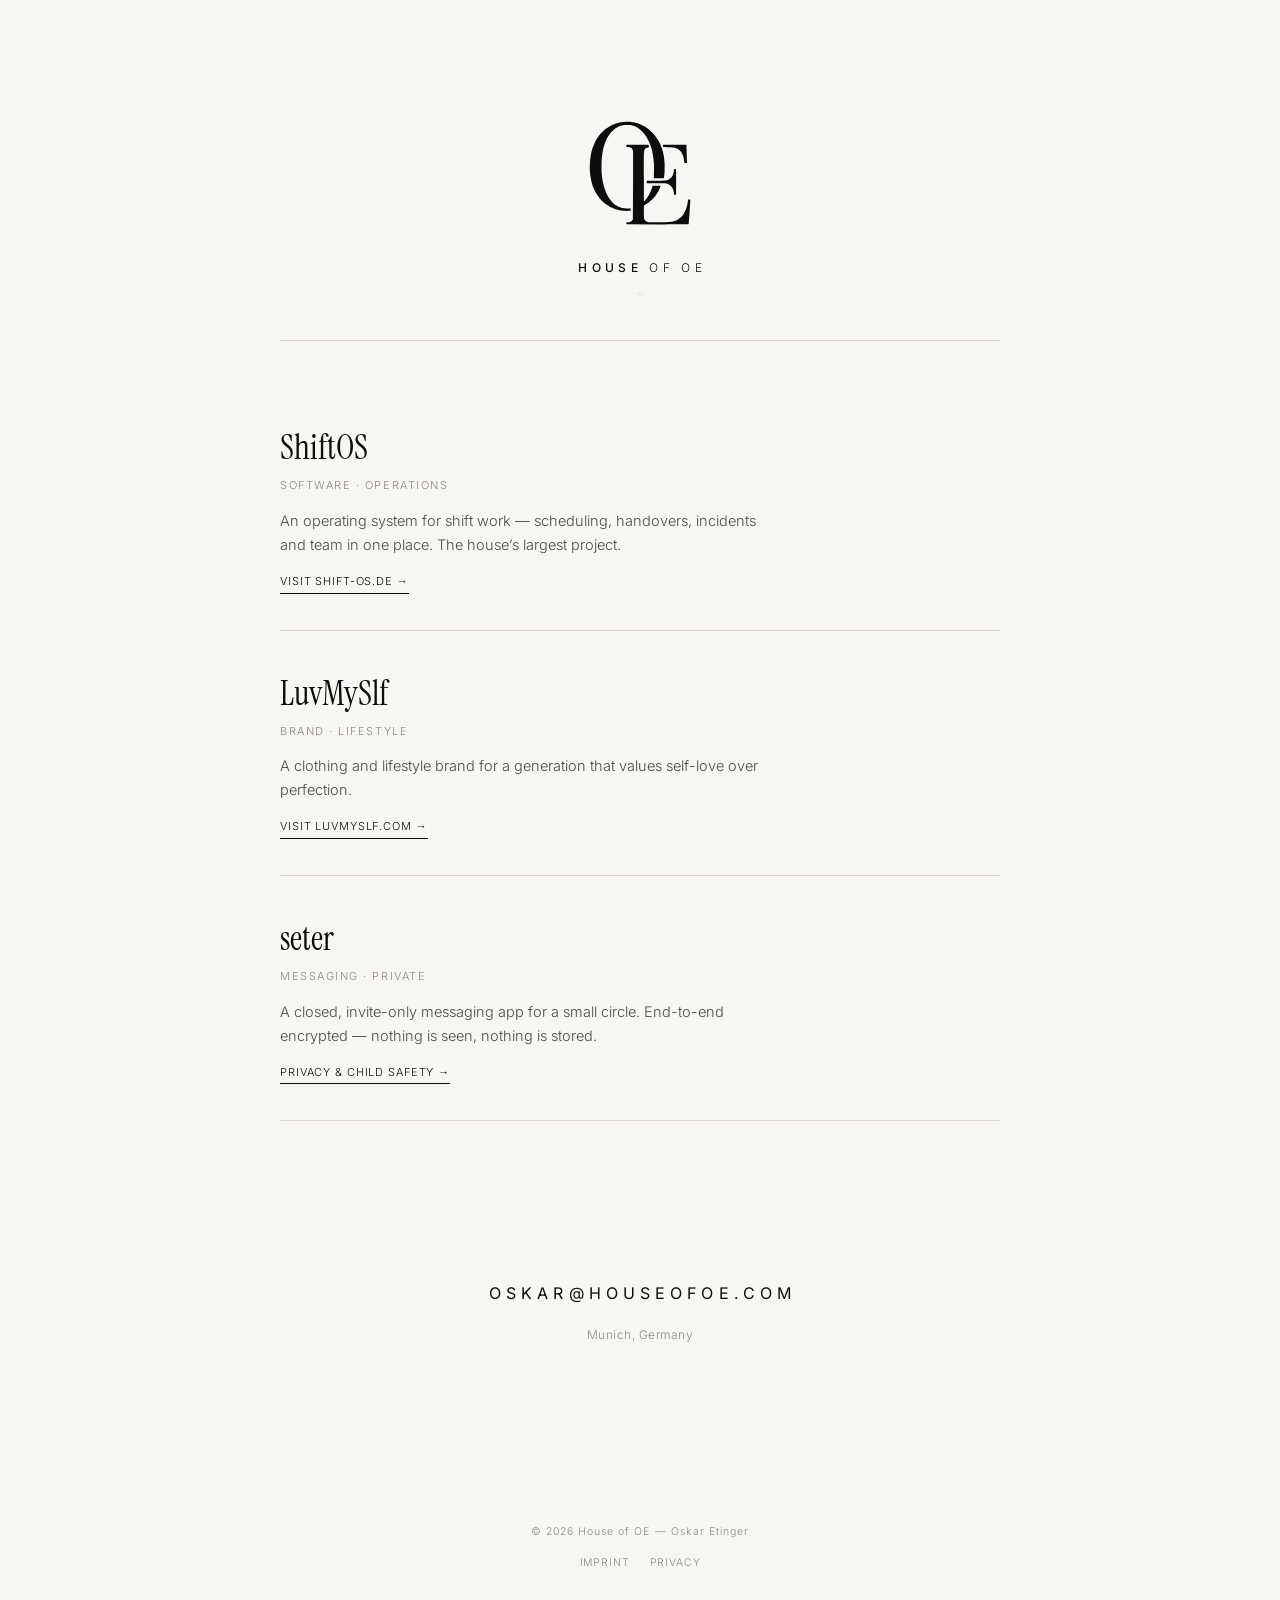
==== commit 77689ffb: "Remove redundant divider line after register" ====
--- a/index.html
+++ b/index.html
@@ -342,8 +342,6 @@
   </a>
 </div>
 
-<hr>
-
 <div class="wrap contact">
   <a href="mailto:oskar@houseofoe.com">oskar@houseofoe.com</a>
   <div class="loc">Munich, Germany</div>
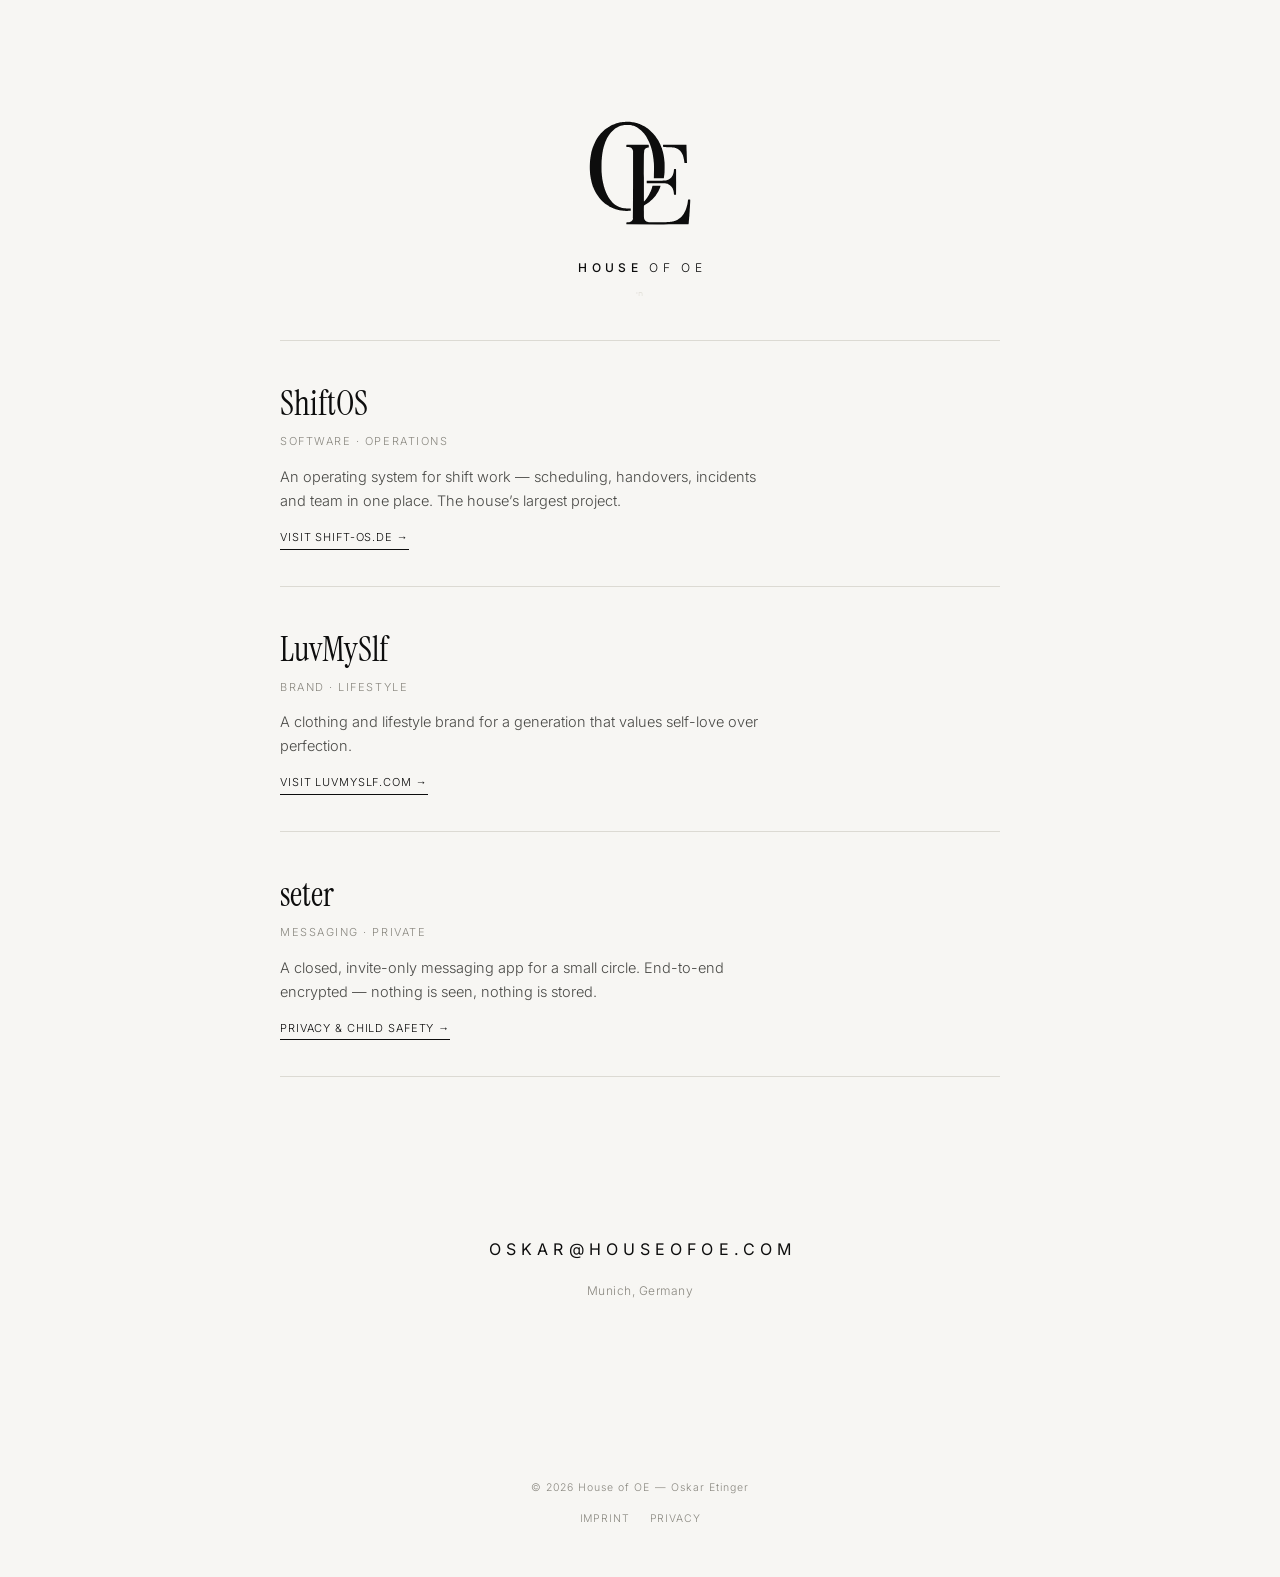
==== commit 60bebf92: "Fix symmetric spacing between register rows" ====
--- a/index.html
+++ b/index.html
@@ -97,7 +97,7 @@
   hr{border:none;border-top:1px solid #dcdad3;max-width:720px;margin:0 auto;}
 
   /* ---------- REGISTER ---------- */
-  .register{padding:80px 0;}
+  .register{padding:0 0 80px;}
   .row{
     display:block;
     padding:36px 0;
@@ -108,7 +108,6 @@
   }
   .row:hover{opacity:0.6;}
   .row.static:hover{opacity:1;}
-  .row:first-of-type{padding-top:0;}
   .row .name{
     font-family:'Instrument Serif',serif;
     font-size:clamp(26px,4vw,34px);
